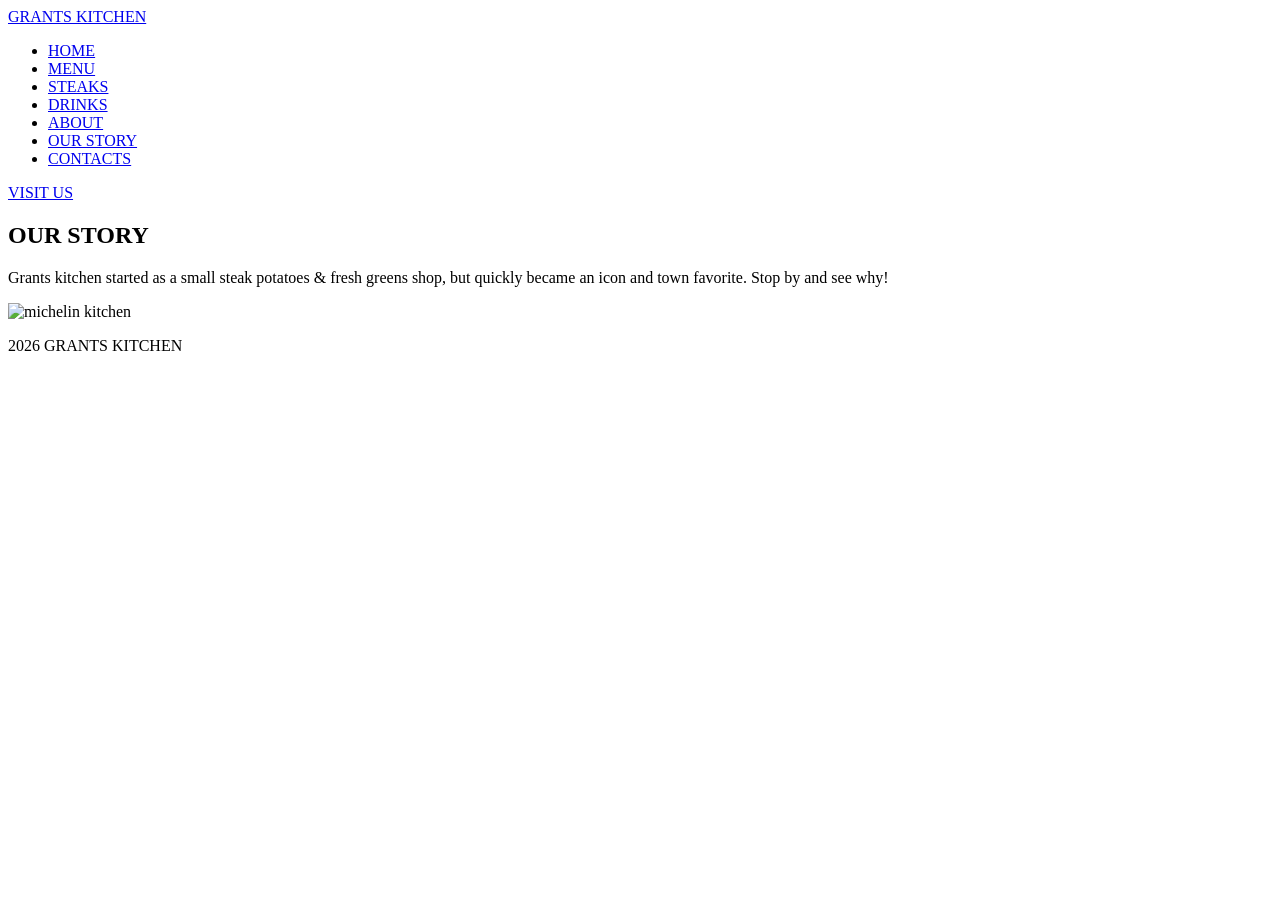
==== Desktop/PopUpz/about.html @ 88669712 "Code for final project building a multi-page website." ====
<!DOCTYPE html>
<html lang="en">
<head>
    <meta charset="UTF-8">
    <meta name="viewport" content="width=device-width, initial-scale=1.0">
    <title>GRANTS KITCHEN</title>
    <link rel="stylesheet" href="./css/flavor.css">
</head>
<body>
    <header class="site-header">
      <nav class="navbar container">
        <a class="logo" href="index.html">GRANTS KITCHEN</a>

        <ul class="nav-links">
            <li><a href="index.html">HOME</a></li>
            <li><a href="menu.html">MENU</a></li>
            <li><a href="menu.html">STEAKS</a></li>
            <li><a href="menu.html">DRINKS</a></li>
            <li><a href="about.html">ABOUT</a></li>
            <li><a href="about.html">OUR STORY</a></li>
            <li><a href="contact.html">CONTACTS</a></li>
        </ul>
        
        <a class="btn btn-small" href="contact.html#visit">VISIT US</a>
      </nav>
    </header>
    <main>
        <section id="story" class="section">
            <div class="container two-col">
                <h2>OUR STORY</h2>
                <p>Grants kitchen started as a small steak potatoes & fresh greens shop, but quickly became an icon and town favorite. Stop by and see why!
                </p>
            </div>
            <img src="./img/Michelin.png" alt="michelin kitchen"
        </section>



    </main>
    <footer class="site-footer">
        <div class="container-footer">
            <p>2026 GRANTS KITCHEN</p>
        </div>

    </footer>
    
</body>
</html>
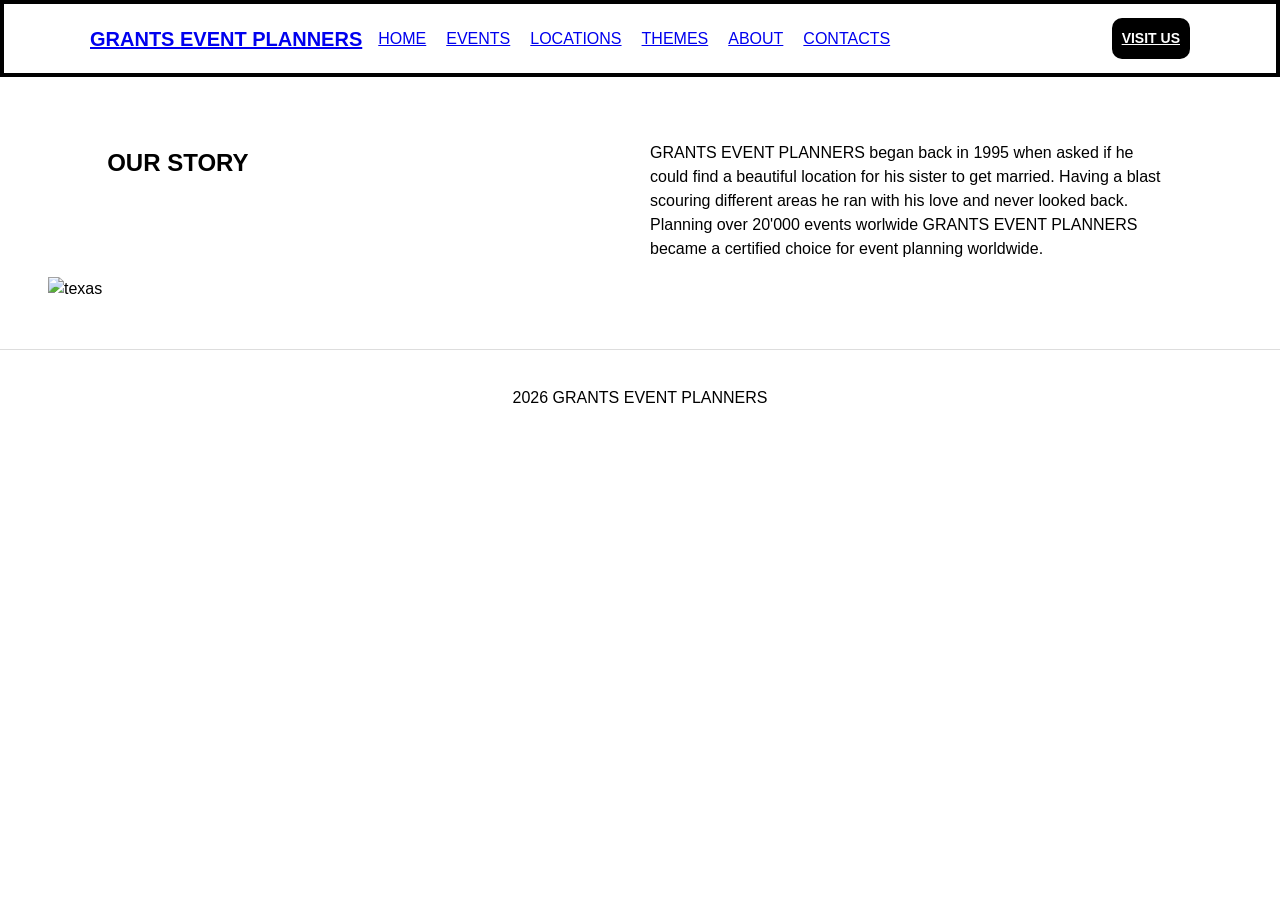
==== commit 5d27decc: "Updated multipage event webpage" ====
--- a/Desktop/PopUpz/about.html
+++ b/Desktop/PopUpz/about.html
@@ -3,21 +3,20 @@
 <head>
     <meta charset="UTF-8">
     <meta name="viewport" content="width=device-width, initial-scale=1.0">
-    <title>GRANTS KITCHEN</title>
+    <title>GRANTS EVENT PLANNERS</title>
     <link rel="stylesheet" href="./css/flavor.css">
 </head>
 <body>
     <header class="site-header">
       <nav class="navbar container">
-        <a class="logo" href="index.html">GRANTS KITCHEN</a>
+        <a class="logo" href="index.html">GRANTS EVENT PLANNERS</a>
 
         <ul class="nav-links">
             <li><a href="index.html">HOME</a></li>
-            <li><a href="menu.html">MENU</a></li>
-            <li><a href="menu.html">STEAKS</a></li>
-            <li><a href="menu.html">DRINKS</a></li>
+            <li><a href="events.html">EVENTS</a></li>
+            <li><a href="events.html">LOCATIONS</a></li>
+            <li><a href="themes.html">THEMES</a></li>
             <li><a href="about.html">ABOUT</a></li>
-            <li><a href="about.html">OUR STORY</a></li>
             <li><a href="contact.html">CONTACTS</a></li>
         </ul>
         
@@ -28,10 +27,13 @@
         <section id="story" class="section">
             <div class="container two-col">
                 <h2>OUR STORY</h2>
-                <p>Grants kitchen started as a small steak potatoes & fresh greens shop, but quickly became an icon and town favorite. Stop by and see why!
+                <p>GRANTS EVENT PLANNERS began back in 1995 when asked if he could find a beautiful location
+                    for his sister to get married. Having a blast scouring different areas he ran with his 
+                    love and never looked back. Planning over 20'000 events worlwide GRANTS EVENT PLANNERS
+                    became a certified choice for event planning worldwide. 
                 </p>
             </div>
-            <img src="./img/Michelin.png" alt="michelin kitchen"
+            <img src="img/texas.jpeg" alt="texas" >
         </section>
 
 
@@ -39,7 +41,7 @@
     </main>
     <footer class="site-footer">
         <div class="container-footer">
-            <p>2026 GRANTS KITCHEN</p>
+            <p>2026 GRANTS EVENT PLANNERS</p>
         </div>
 
     </footer>
--- a/Desktop/PopUpz/css/flavor.css
+++ b/Desktop/PopUpz/css/flavor.css
@@ -0,0 +1,145 @@
+* {
+    box-sizing:border-box;
+}
+
+body {
+    margin:0;
+    font-family: 'Lucida Sans', 'Lucida Sans Regular', 'Lucida Grande', 'Lucida Sans Unicode', Geneva, Verdana, sans-serif;
+    background: white;
+    color: black;
+    line-height: 1.5;
+}
+.img {
+    max-width: 100%;
+    display: block;
+    border-radius: 12px;
+}
+.a {
+    text-decoration: none;
+    color: inherit;
+}
+
+.container {
+    width: min(1100px, 90%);
+    margin: 0 auto;
+}
+.section {
+    padding: 48px;
+}
+.section-alt {
+    background: white;
+}
+.site-header {
+    background: white;
+    border: 4px solid black;
+    position: sticky;
+    top: 0;
+}
+.navbar {
+    display:flex;
+    align-items: center;
+    gap:16px;
+    padding: 14px 0;
+}
+
+.logo{
+    font-weight: bold;
+    font-size: 20px;
+}
+.nav-links {
+    list-style: none;
+    display: flex;
+    gap: 20px;
+    margin: 0;
+    padding: 0;
+}
+.nav-link a {
+    padding: 6px 10px;
+    border-radius: 8px;
+} 
+
+.nav-links a:hover {
+    background: rgba(0,0,0,0.1);
+}
+
+.btn {
+    background:black;
+    color: white;
+    padding: 10px 10px;
+    border-radius: 10px;
+    font-weight: bold;
+    display: inline-block;
+}
+
+.btn-outline {
+    background: transparent;
+    border: 1px solid #2d1a12;
+    color: #2a1d12;
+}
+
+.btn-small {
+    margin-left: auto;
+    font-size: 14px;
+}
+
+.hero {
+    padding: 56px;
+}
+
+.hero-grid {
+    display: grid;
+    grid-template-columns: 1fr 1fr;
+    gap: 25px;
+    align-items: center;
+}
+
+.hero h1{
+    font-size: 40px;
+    margin-bottom: 2px;
+}
+
+.hero-actions {
+    display: flex;
+    gap: 12px;
+}
+
+.card-grid {
+    display: grid;
+    grid-template-columns: repeat(3, 1fr);
+    gap: 16px;
+}
+
+.card {
+    background: #fff;
+    border-radius: 14px;
+    overflow: hidden;
+    box-shadow: 0 4px rgba(0,0,0,0.1);
+}
+
+.card-body {
+    padding: 14px;
+}
+
+.price {
+    font-weight: bold;
+}
+
+.two-col {
+    display: grid;
+    grid-template-columns: 1fr 1fr;
+    gap: 20px;
+}
+
+.map-box {
+    background: #eee;
+    padding: 25px;
+    border-radius: 12px;
+    text-align: center;
+}
+
+.site-footer {
+    background: #fff;
+    border-top: 1px solid #ddd;
+    padding: 20px 0;
+    text-align: center;
+}
